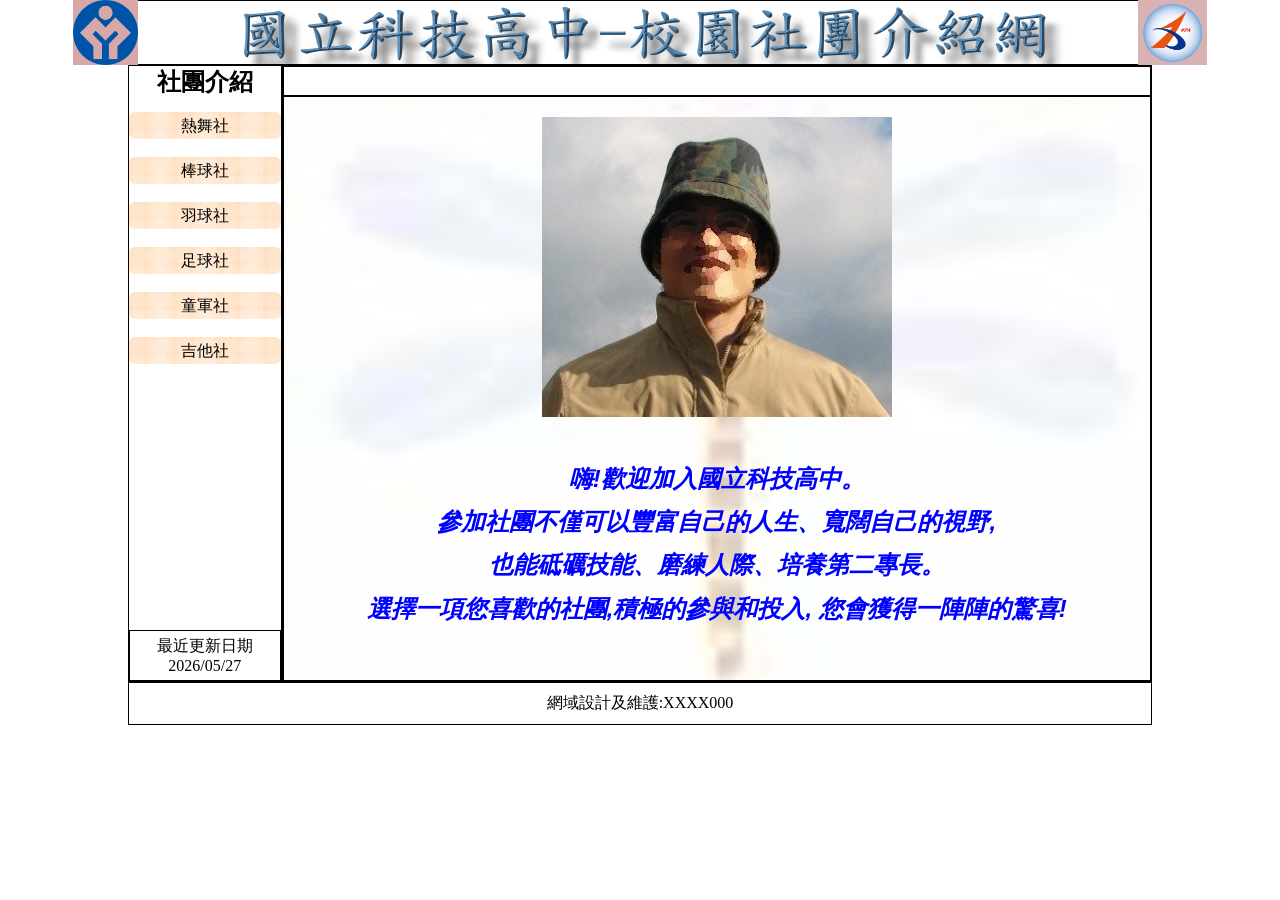
==== index.html @ 24f95ea8 "丙級練習" ====
<!DOCTYPE html>
<html lang="en">

<head>
    <meta charset="UTF-8">
    <meta name="viewport" content="width=device-width, initial-scale=1.0">
    <title>國立科技高中-校園介紹網</title>
    <link rel="stylesheet" href="./1.css">
</head>

<body>
    <H1>
        <td>
            <img src="./17300-104301/logo1.png" height="65px">
        </td><img src="./17300-104301/logo2.png" alt="">
        <td><img src="./17300-104301/logo3.jpg" height="65px"></td>
    </H1>

    <div class="t1">
        <div class="c1">
            <h2>社團介紹</h2>
            <div class="c3"><a href="http://">熱舞社</a></div>
            <div class="c3"><a href="http://">棒球社</a></div>
            <div class="c3"><a href="http://">羽球社</a></div>
            <div class="c3"><a href="http://">足球社</a></div>
            <div class="c3"><a href="http://">童軍社</a></div>
            <div class="c3"><a href="./guitar_history.html">吉他社</a></div>
            <div class="c4">
                <div>最近更新日期2026/05/27</div>
            </div>
        </div>
        <div class="c2">
            <div class="a1">
                <div class="box">
                    <span class="mm">歡迎光臨校園社團介紹網，參觀後請支持社團活動並熱烈參與</span>
                </div>
            </div>
            <div class="a2">
                <img src="./17300-104301/0102.jpg" alt=""><br>
                <br>
                <br>
                <p> 嗨!歡迎加入國立科技高中。<br>
                    參加社團不僅可以豐富自己的人生、寬闊自己的視野,<br>
                    也能砥礪技能、磨練人際、培養第二專長。<br>
                    選擇一項您喜歡的社團,積極的參與和投入, 您會獲得一陣陣的驚喜! <br>
                </p>
            </div>
        </div>
    </div>
</body>
<footer>
    網域設計及維護:XXXX000
</footer>

</html>
---- 1.css ----
/* 全域預設重設，防止邊距干擾 */
* {
    box-sizing: border-box;
    margin: 0;
    padding: 0;
}

/* 頂部標題區 */
H1 {
    width: 80%;
    height: 65px;
    border: 1px solid black;
    text-align: center;
    margin: auto;
    display: flex;
    justify-content: center;
    align-items: center;
}

H1 img {
    height: 65px; /* 確保所有 logo 圖片高度一致 */
}

/* 跑馬燈外框 */
.a1 {
    height: 30px;
    border: 1px solid black;
    text-align: center;
    line-height: 300px; /* 讓跑馬燈文字垂直置中 */
    position: relative;
    overflow: hidden;
    white-space: nowrap;
}

/* 跑馬燈文字動態效果 */
.box {
    display: inline-block;
    padding-left: 100%;
    color: #FF0000; /* 檢定標準紅字 */
    font-weight: bold;
    animation: marquee 12s linear infinite;
}

@keyframes marquee {
    0% { transform: translateX(0%); }
    100% { transform: translateX(-100%); }
}

/* 中間大外框：保持 Flex 預設等高特性 */
.t1 {
    width: 80%;
    margin: auto;
    display: flex; 
}

/* 左欄選單區 */
.c1 {
    width: 15%;
    border: 1px solid black;
    text-align: center;
    display: flex;
    flex-direction: column;
}

/* 社團介紹按鈕背景與高度修正 */
.c3 {
    background-image: url('./17300-104301/menu1.png');
    margin-top: 10px;
    height: 35px;
    line-height: 35px;
    background-repeat: no-repeat;
    background-position: center;
    background-size: contain;
}

.c3 a {
    text-decoration: none;
    color: #000;
    display: block;
}

/* 最近更新日期：自動吸附最底部 */
.c4 {
    border: 1px solid black;
    margin-top: auto; 
    padding: 5px 0;
}

/* 右欄內容區 */
.c2 {
    width: 85%;
    border: 1px solid black;
}

/* 右欄下方主內文區：精確計算高度 */
.a2 {
    height: 585px; /* 585px + 跑馬燈 30px = 總高 615px */
    border: 1px solid black;
    text-align: center;
    background-image: url('./17300-104301/0101.jpg');
    background-size: cover;
    background-position: center;
    overflow: auto;
    padding-top: 20px;
}

/* 右欄內文文字設定：變粗、斜體、藍字、標楷體 */
.a2 p {
    font-size: 24px;
    font-weight: bold;
    font-style: italic;
    font-family: "標楷體", "DFKai-SB", "BiauKai", sans-serif;
    color: #0000FF;
    line-height: 1.8;
}

/* 頁尾區 */
footer {
    width: 80%;
    border: 1.5px solid black;
    text-align: center;
    margin: auto;
    padding: 10px 0;
}
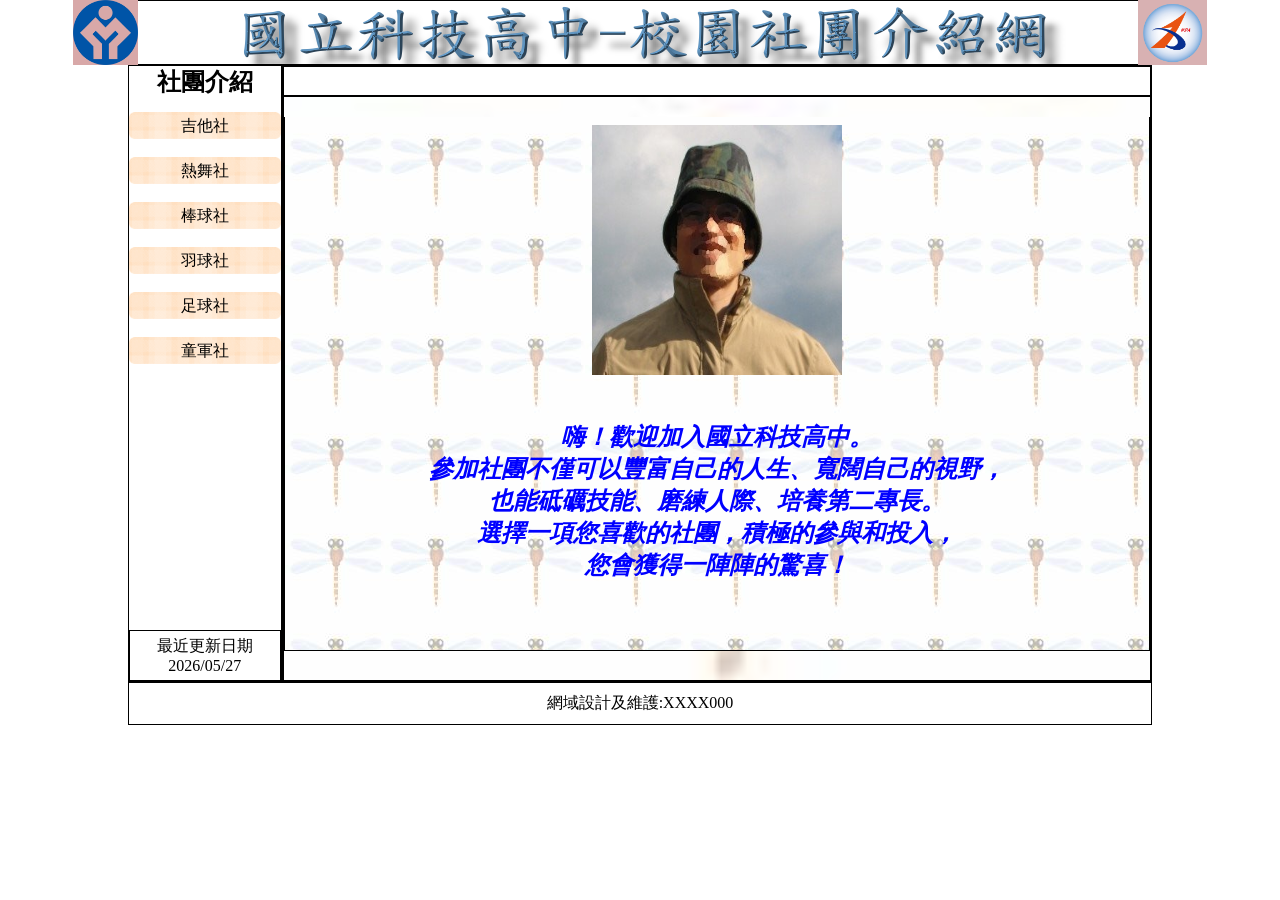
==== commit e460f00c: "news" ====
--- a/index.html
+++ b/index.html
@@ -19,12 +19,12 @@
     <div class="t1">
         <div class="c1">
             <h2>社團介紹</h2>
+            <div class="c3"><a href="./guitar_history.html" target="myFrame">吉他社</a></div>
             <div class="c3"><a href="http://">熱舞社</a></div>
             <div class="c3"><a href="http://">棒球社</a></div>
             <div class="c3"><a href="http://">羽球社</a></div>
             <div class="c3"><a href="http://">足球社</a></div>
             <div class="c3"><a href="http://">童軍社</a></div>
-            <div class="c3"><a href="./guitar_history.html">吉他社</a></div>
             <div class="c4">
                 <div>最近更新日期2026/05/27</div>
             </div>
@@ -36,14 +36,11 @@
                 </div>
             </div>
             <div class="a2">
-                <img src="./17300-104301/0102.jpg" alt=""><br>
-                <br>
-                <br>
-                <p> 嗨!歡迎加入國立科技高中。<br>
-                    參加社團不僅可以豐富自己的人生、寬闊自己的視野,<br>
-                    也能砥礪技能、磨練人際、培養第二專長。<br>
-                    選擇一項您喜歡的社團,積極的參與和投入, 您會獲得一陣陣的驚喜! <br>
-                </p>
+               
+                <div class="right-bottom">
+                     <iframe src="./main.html" frameborder="0" name="myFrame" >
+                     </iframe>
+                </div>
             </div>
         </div>
     </div>
@@ -52,4 +49,5 @@
     網域設計及維護:XXXX000
 </footer>
 
-</html>+</html>
+
--- a/1.css
+++ b/1.css
@@ -61,6 +61,9 @@
     display: flex;
     flex-direction: column;
 }
+.c3:hover{
+    background-image: url(./17300-104301/menu2.png);
+}
 
 /* 社團介紹按鈕背景與高度修正 */
 .c3 {
@@ -123,3 +126,15 @@
     padding: 10px 0;
 }
 
+.right-bottom {
+    width: 100%;
+    height: calc(100% - 29px);
+    /* background-color: lightcoral; */
+    border: 1px solid black;
+    border-top: 0px;
+}
+
+iframe {
+    width: 100%;
+    height: 100%;
+}
